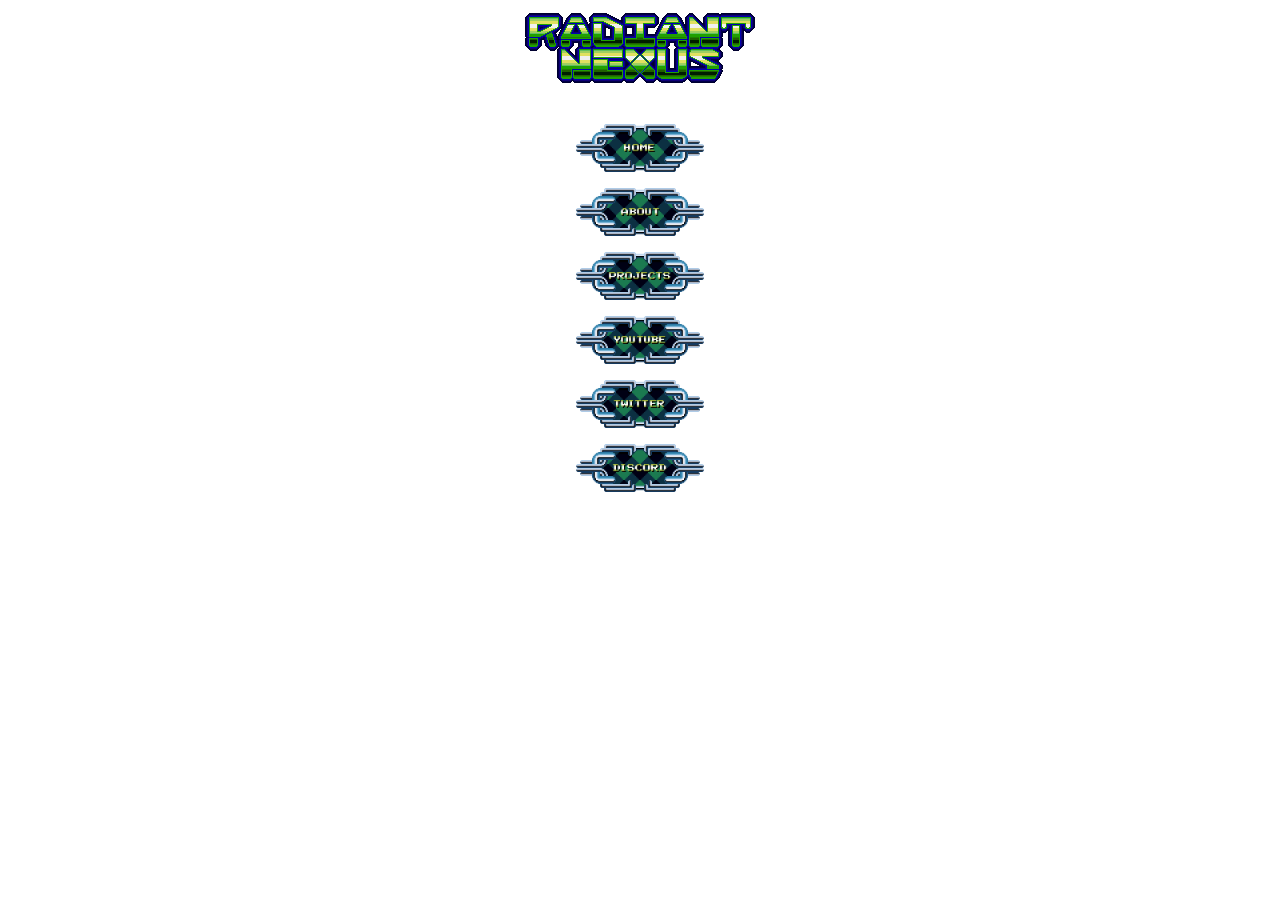
==== menu.html @ e97ce1de "more" ====
<html>
<head>
<title>RadiantNexus</title>
<meta http-equiv="Content-Type" content="text/html; charset=iso-8859-1">
<link rel="icon" href="/favicon.ico">
<link rel="stylesheet" type="text/css" href="main.css" media="all">
</head>
<IMG style="display: block; margin-left: auto; margin-right: auto;"  SRC="rnlogo.png" BORDER=0 width="239" height="80">
<br></br>
<a href="https://radiantnexus-team.github.io/home.html" target="rnindex"><img style="display: block; margin-left: auto; margin-right: auto;" src="Home.png" width="128" height="48" alt="Home"></a>
<p></p>
<a href="https://radiantnexus-team.github.io/about.html" target="rnindex"><img style="display: block; margin-left: auto; margin-right: auto;" src="About.png" width="128" height="48" alt="About"></a>
<p></p>
<a href="https://radiantnexus-team.github.io/projects/projects.html" target="rnindex"><img style="display: block; margin-left: auto; margin-right: auto;" src="Projects.png" width="128" height="48" alt="Projects"></a>
<p></p>
<a href="https://www.youtube.com/channel/UC1WP-cq9OdreH7V6R5TKQlQ" target="_top"><img style="display: block; margin-left: auto; margin-right: auto;" src="Youtube.png" width="128" height="48" alt="Youtube"></a>
<p></p>
<a href="https://twitter.com/radiantnexusT" target="_top"><img style="display: block; margin-left: auto; margin-right: auto;" src="Twitter.png" width="128" height="48" alt="Twitter"></a>
<p></p>
<a href="https://discord.com/invite/w85Y5ES" target="_top"><img style="display: block; margin-left: auto; margin-right: auto;" src="Discord.png" width="128" height="48" alt="Discord"></a>
<p></p>
<br></br>
</body>
</html>
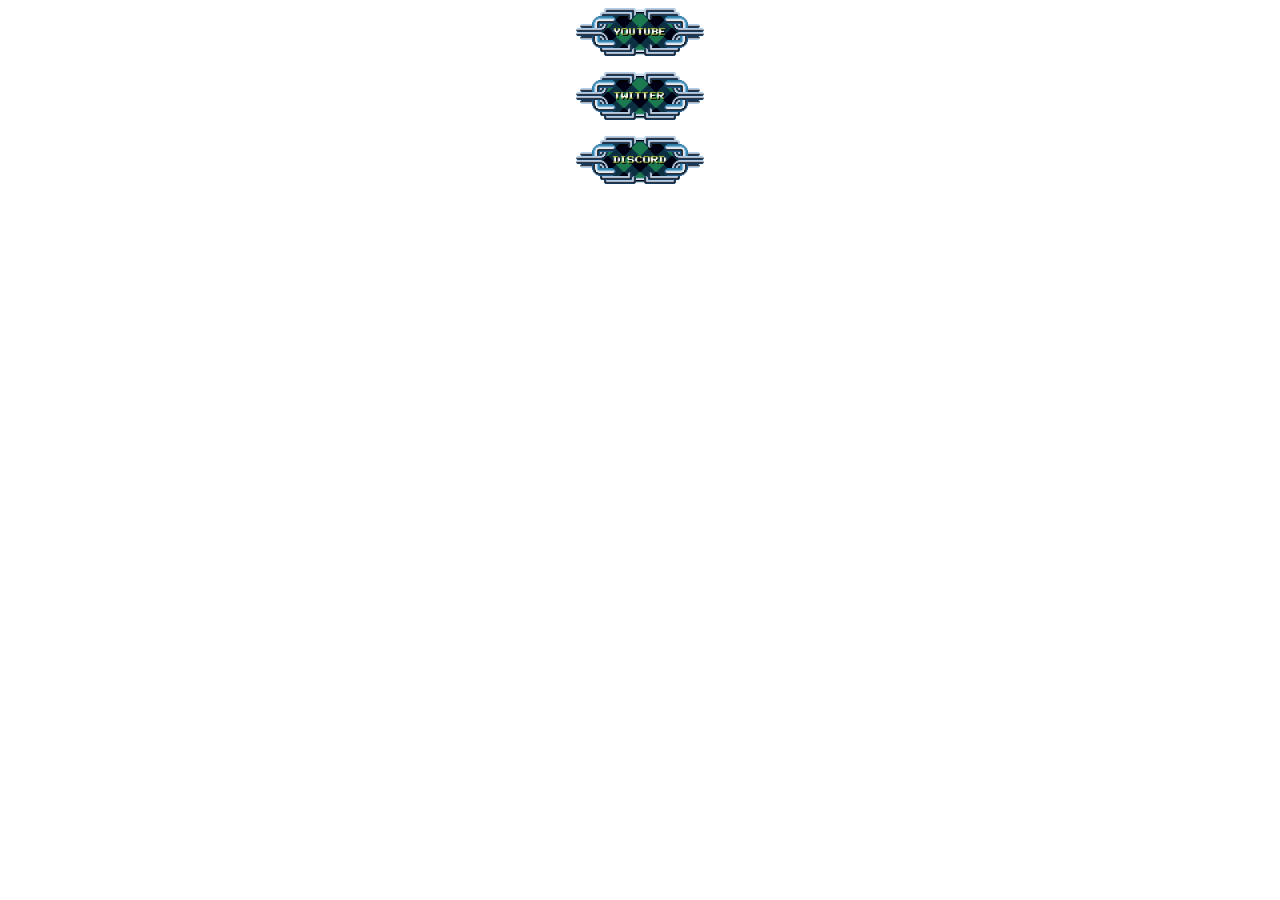
==== commit abd8c168: "i know this isn't helping much but shhhhh it's almost done  lol" ====
--- a/menu.html
+++ b/menu.html
@@ -5,14 +5,6 @@
 <link rel="icon" href="/favicon.ico">
 <link rel="stylesheet" type="text/css" href="main.css" media="all">
 </head>
-<IMG style="display: block; margin-left: auto; margin-right: auto;"  SRC="rnlogo.png" BORDER=0 width="239" height="80">
-<br></br>
-<a href="https://radiantnexus-team.github.io/home.html" target="rnindex"><img style="display: block; margin-left: auto; margin-right: auto;" src="Home.png" width="128" height="48" alt="Home"></a>
-<p></p>
-<a href="https://radiantnexus-team.github.io/about.html" target="rnindex"><img style="display: block; margin-left: auto; margin-right: auto;" src="About.png" width="128" height="48" alt="About"></a>
-<p></p>
-<a href="https://radiantnexus-team.github.io/projects/projects.html" target="rnindex"><img style="display: block; margin-left: auto; margin-right: auto;" src="Projects.png" width="128" height="48" alt="Projects"></a>
-<p></p>
 <a href="https://www.youtube.com/channel/UC1WP-cq9OdreH7V6R5TKQlQ" target="_top"><img style="display: block; margin-left: auto; margin-right: auto;" src="Youtube.png" width="128" height="48" alt="Youtube"></a>
 <p></p>
 <a href="https://twitter.com/radiantnexusT" target="_top"><img style="display: block; margin-left: auto; margin-right: auto;" src="Twitter.png" width="128" height="48" alt="Twitter"></a>
